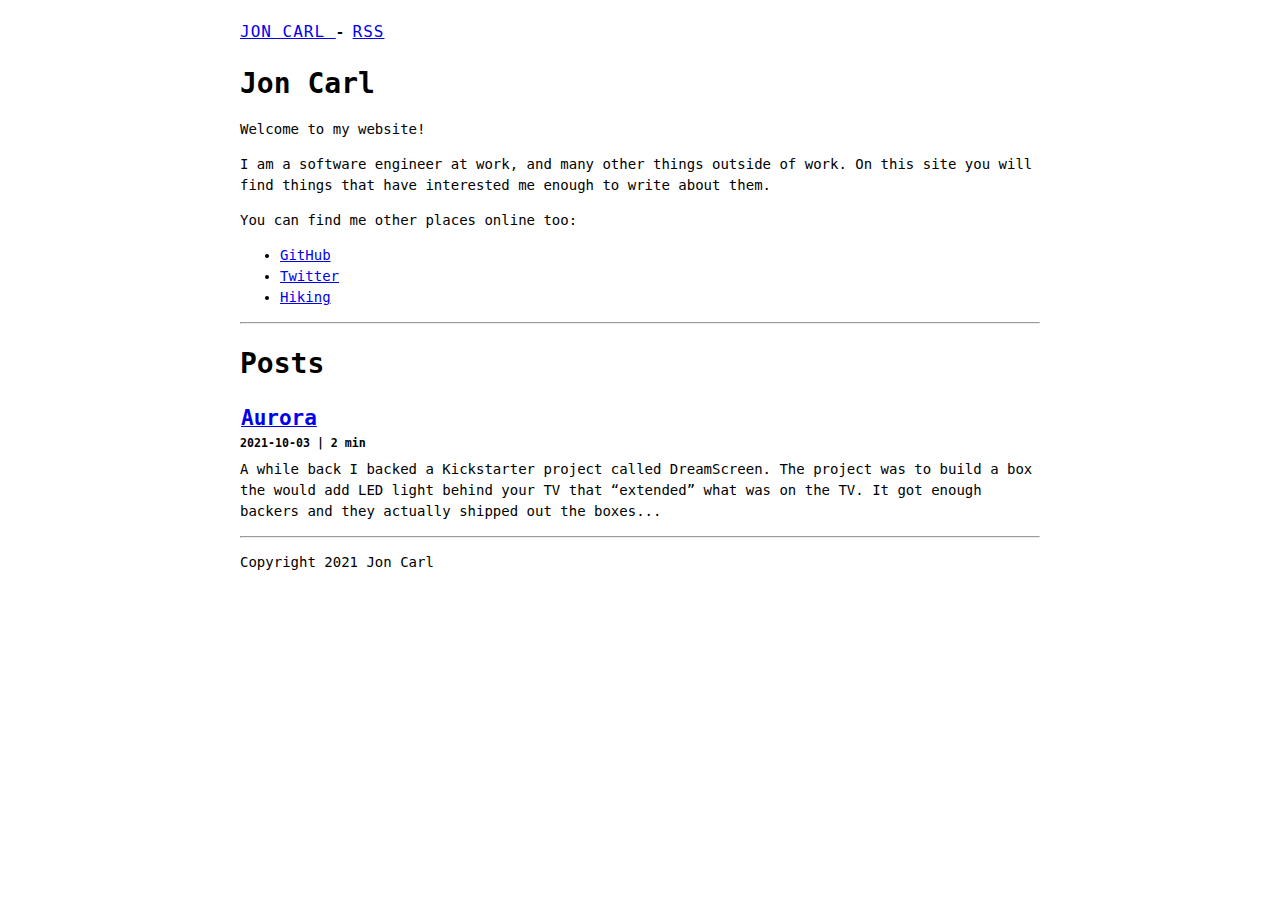
==== index.html @ 1cd27dac "deploy: ecbc6b85a47130e682a8a4ab94b7eb048ea754e8" ====
<!doctype html><html><head>
<meta name=generator content="Hugo 0.88.1">
<meta charset=utf-8>
<style type=text/css>body{font-family:monospace}</style>
<link rel=stylesheet type=text/css href=/css/normalize.css>
<link rel=stylesheet type=text/css href=/css/main.css>
<link rel=alternate type=application/rss+xml href=https://joncarl.com/index.xml title="Jon Carl">
<title>Jon Carl</title>
</head>
<body><header>
<nav>
<a href=https://joncarl.com/ title="Jon Carl">
<span>
Jon Carl
</span>
</a>
<b>-</b>
<a href=https://joncarl.com/index.xml title=RSS>
<span>RSS</span>
</a>
<a href=https://joncarl.com title>
<span class=active></span>
</a>
</nav>
</header>
<div id=content>
<div class=site-hello>
<h1>Jon Carl</h1>
<p><p>Welcome to my website!</p>
<p>I am a software engineer at work, and many other things outside of work.
On this site you will find things that have interested me enough to write
about them.</p>
<p>You can find me other places online too:</p>
<ul>
<li><a href=https://github.com/grounded042>GitHub</a></li>
<li><a href=https://twitter.com/grounded042>Twitter</a></li>
<li><a href=https://jonhikes.com>Hiking</a></li>
</ul>
</p>
</div>
<hr><div>
<h1>Posts</h1>
<article class=list-post>
<header>
<a aria-label="post link to Aurora" href=https://joncarl.com/posts/aurora/><h2>Aurora</h2></a>
<h5>2021-10-03 | 2 min</h5>
</header>
<section>
<p>A while back I backed a Kickstarter project called DreamScreen. The project was to build a box the would add LED light behind your TV that “extended” what was on the TV. It got enough backers and they actually shipped out the boxes...</p>
</section>
</article>
</div>
</div><footer>
<hr>
<p>Copyright 2021 Jon Carl</p>
</footer>
</body>
</html>
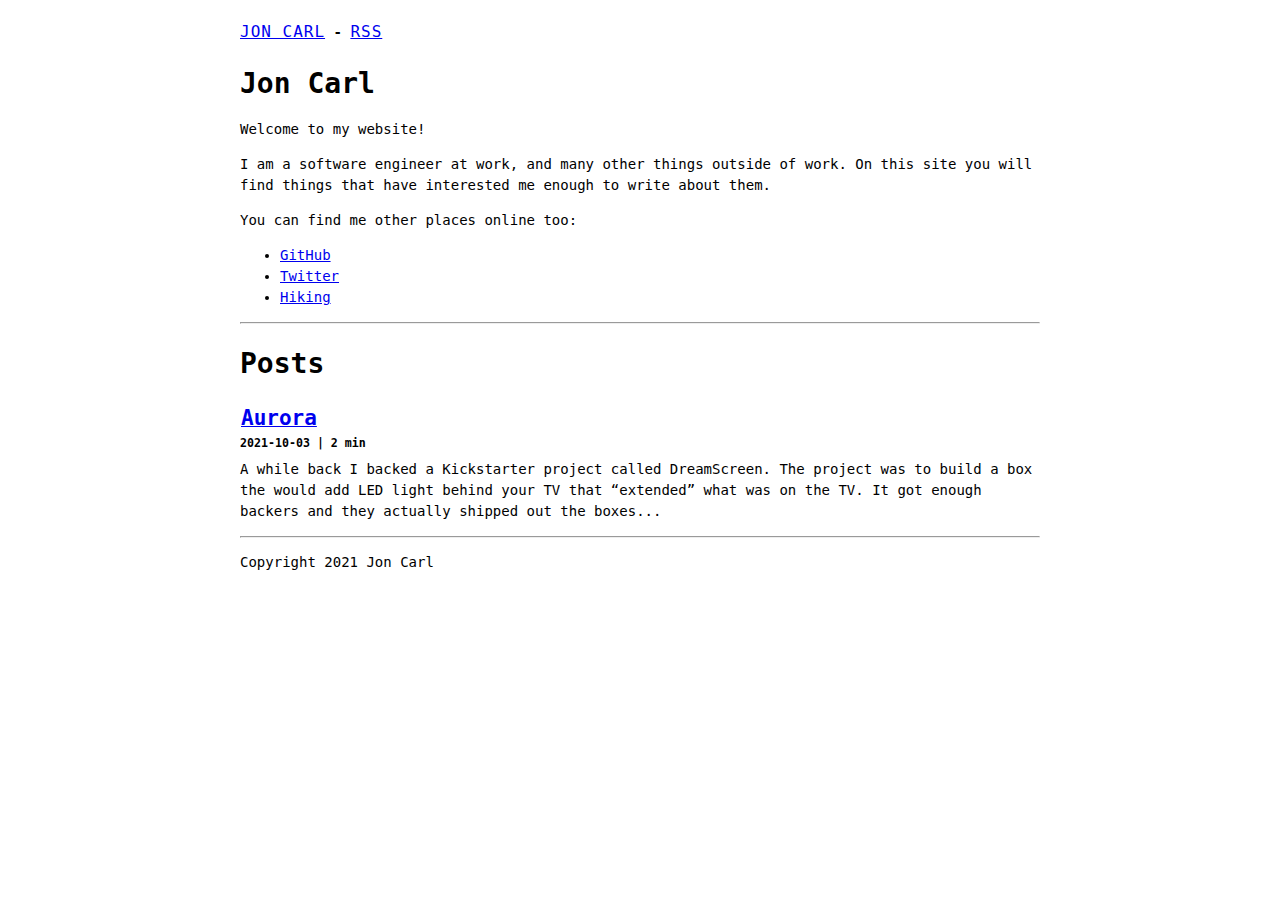
==== commit 97d0df70: "deploy: 18403ebbb11afacdc6350be53f9a9b7e82011efc" ====
--- a/index.html
+++ b/index.html
@@ -9,15 +9,9 @@
 </head>
 <body><header>
 <nav>
-<a href=https://joncarl.com/ title="Jon Carl">
-<span>
-Jon Carl
-</span>
-</a>
+<a href=https://joncarl.com/ title="Jon Carl">Jon Carl</a>
 <b>-</b>
-<a href=https://joncarl.com/index.xml title=RSS>
-<span>RSS</span>
-</a>
+<a href=https://joncarl.com/index.xml title=RSS>RSS</a>
 <a href=https://joncarl.com title>
 <span class=active></span>
 </a>
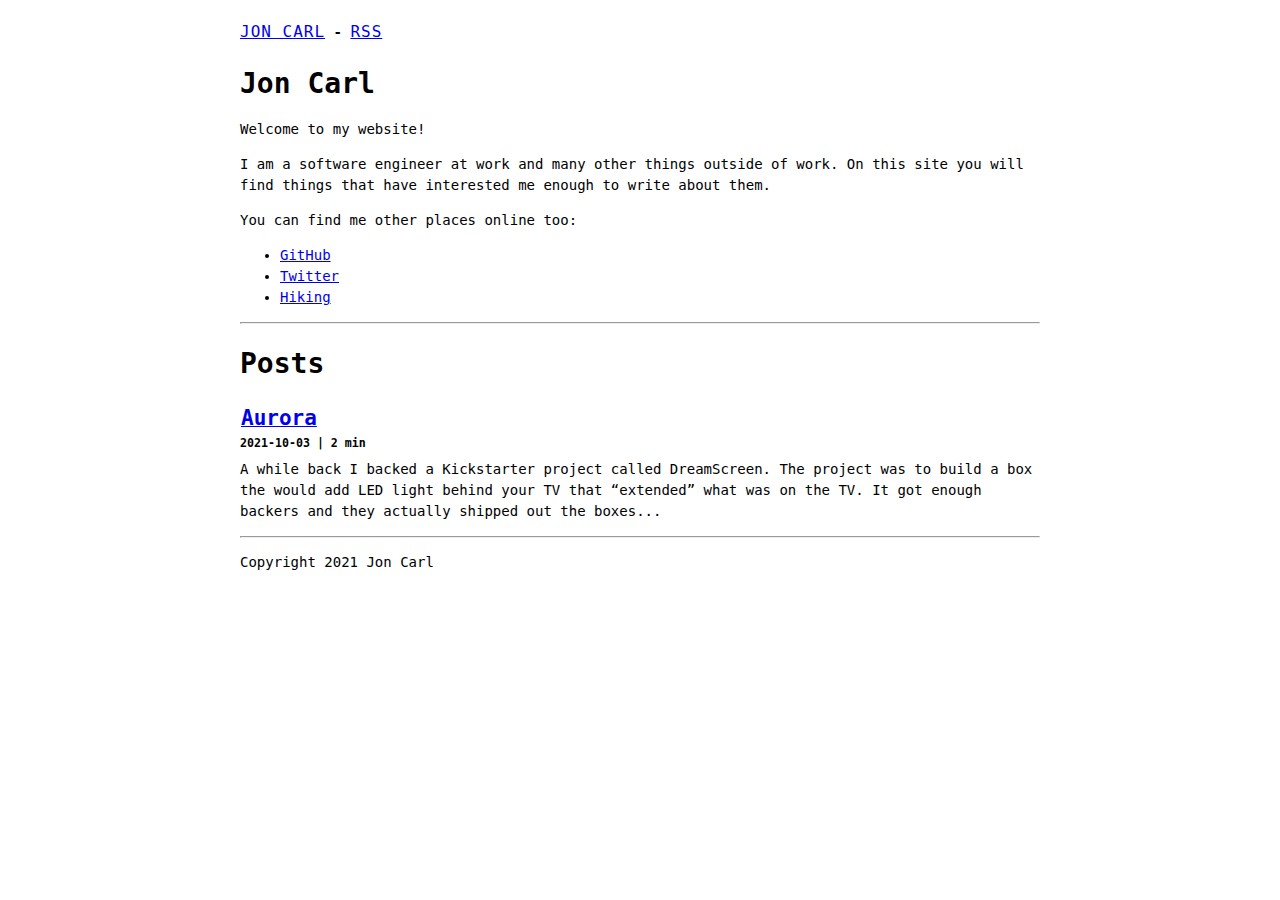
==== commit 68b8db2d: "deploy: 96172987b4acf878785577f03303b84d6f94039c" ====
--- a/index.html
+++ b/index.html
@@ -21,7 +21,7 @@
 <div class=site-hello>
 <h1>Jon Carl</h1>
 <p><p>Welcome to my website!</p>
-<p>I am a software engineer at work, and many other things outside of work.
+<p>I am a software engineer at work and many other things outside of work.
 On this site you will find things that have interested me enough to write
 about them.</p>
 <p>You can find me other places online too:</p>
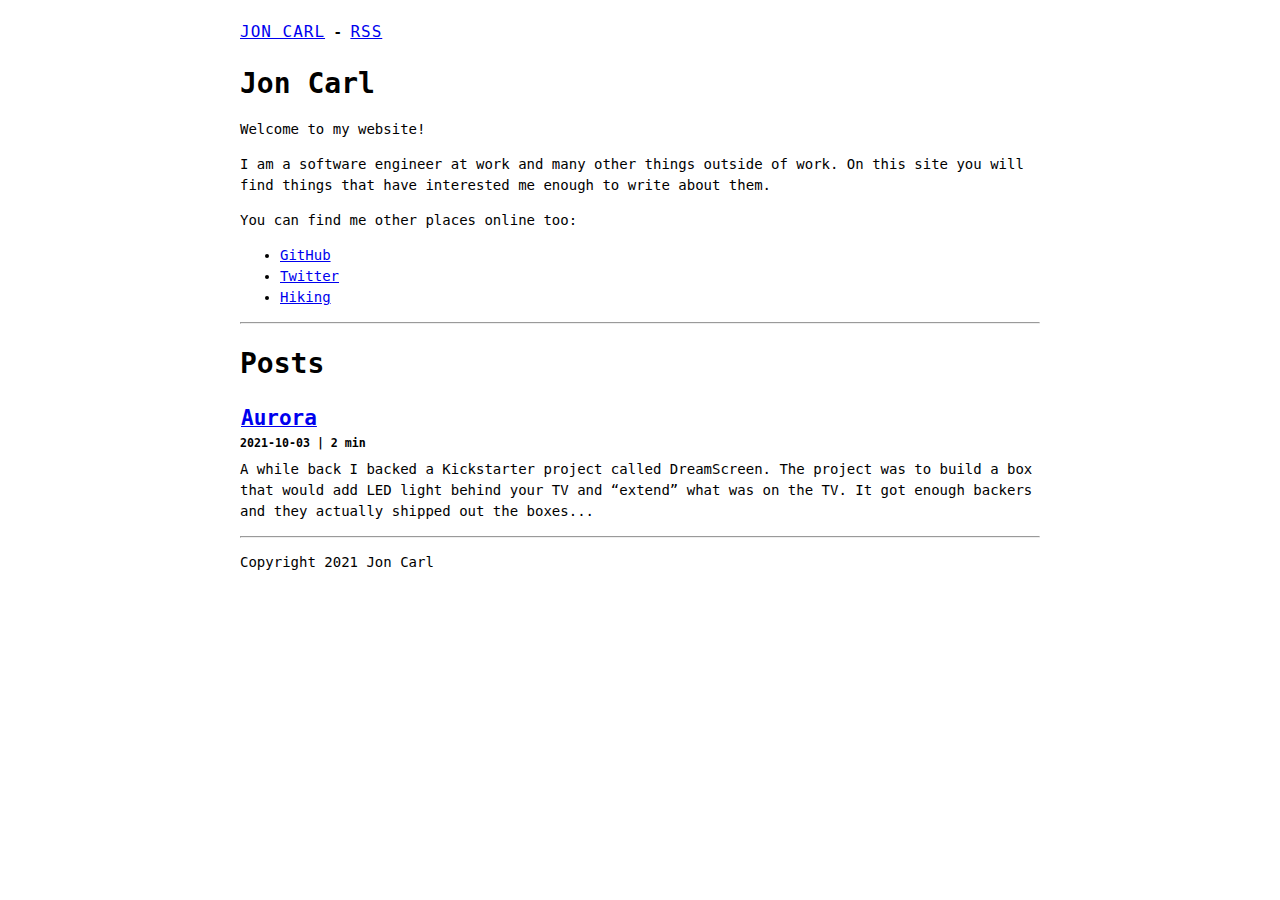
==== commit d1521264: "deploy: f80530456b061c7f526c780ba296a789d32363aa" ====
--- a/index.html
+++ b/index.html
@@ -1,9 +1,14 @@
-<!doctype html><html><head>
+<!doctype html><html lang=en><head>
 <meta name=generator content="Hugo 0.88.1">
 <meta charset=utf-8>
+<meta name=viewport content="width=device-width,initial-scale=1,shrink-to-fit=no">
 <style type=text/css>body{font-family:monospace}</style>
 <link rel=stylesheet type=text/css href=/css/normalize.css>
 <link rel=stylesheet type=text/css href=/css/main.css>
+<link rel=apple-touch-icon sizes=180x180 href=/apple-touch-icon.png>
+<link rel=icon type=image/png sizes=32x32 href=/favicon-32x32.png>
+<link rel=icon type=image/png sizes=16x16 href=/favicon-16x16.png>
+<link rel=manifest href=/site.webmanifest>
 <link rel=alternate type=application/rss+xml href=https://joncarl.com/index.xml title="Jon Carl">
 <title>Jon Carl</title>
 </head>
@@ -12,9 +17,6 @@
 <a href=https://joncarl.com/ title="Jon Carl">Jon Carl</a>
 <b>-</b>
 <a href=https://joncarl.com/index.xml title=RSS>RSS</a>
-<a href=https://joncarl.com title>
-<span class=active></span>
-</a>
 </nav>
 </header>
 <div id=content>
@@ -40,7 +42,7 @@
 <h5>2021-10-03 | 2 min</h5>
 </header>
 <section>
-<p>A while back I backed a Kickstarter project called DreamScreen. The project was to build a box the would add LED light behind your TV that “extended” what was on the TV. It got enough backers and they actually shipped out the boxes...</p>
+<p>A while back I backed a Kickstarter project called DreamScreen. The project was to build a box that would add LED light behind your TV and “extend” what was on the TV. It got enough backers and they actually shipped out the boxes...</p>
 </section>
 </article>
 </div>
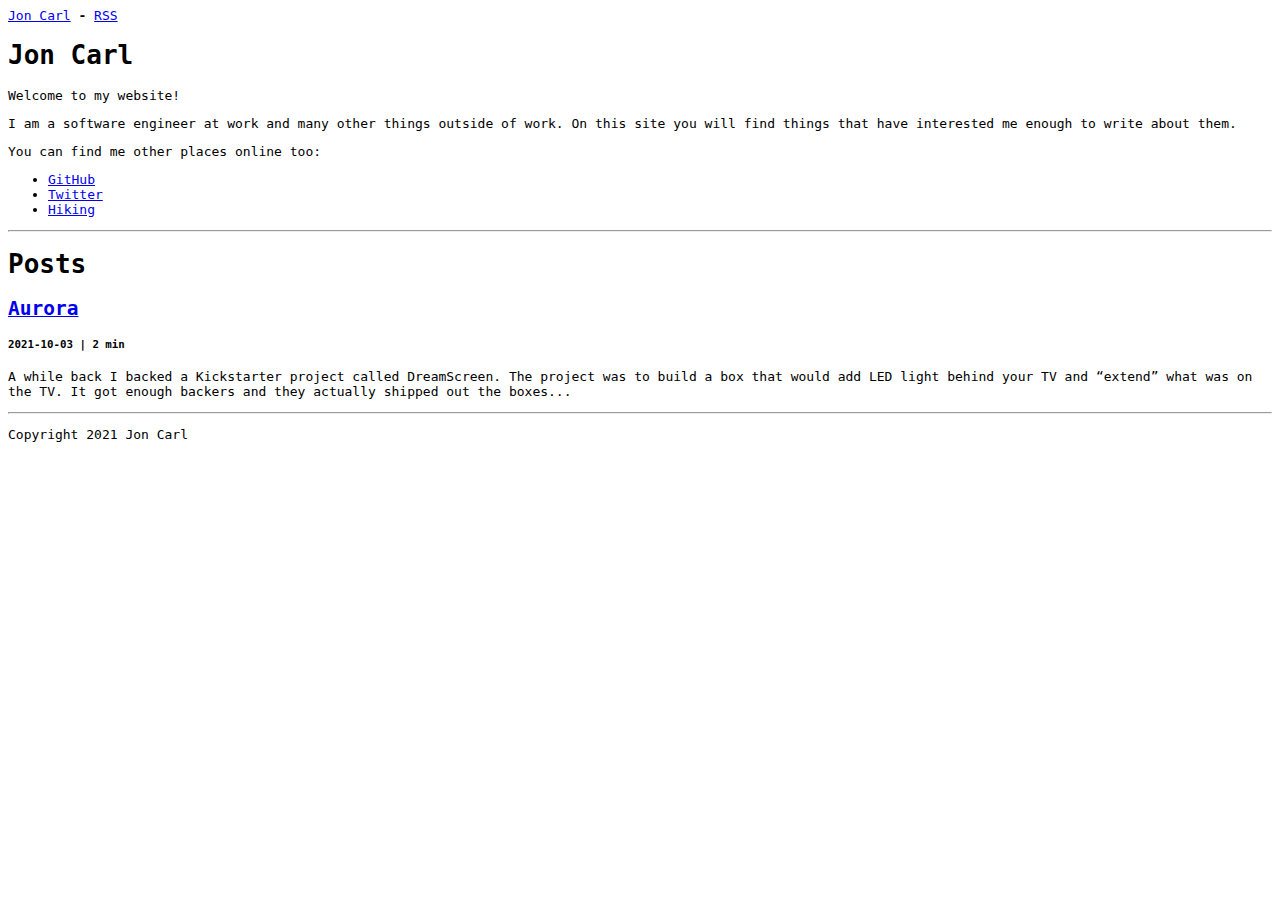
==== commit 187c8f4b: "deploy: fcebd1f614a6cb7f1b2295538214eecdf7e1b9fd" ====
--- a/index.html
+++ b/index.html
@@ -3,12 +3,10 @@
 <meta charset=utf-8>
 <meta name=viewport content="width=device-width,initial-scale=1,shrink-to-fit=no">
 <style type=text/css>body{font-family:monospace}</style>
-<link rel=stylesheet type=text/css href=/css/normalize.css>
-<link rel=stylesheet type=text/css href=/css/main.css>
+<link rel=stylesheet href="https://joncarl.com/s.min.css?sha1=d6bca6912349c7e8c91fe75d35d05a2ad73b99ee">
 <link rel=apple-touch-icon sizes=180x180 href=/apple-touch-icon.png>
 <link rel=icon type=image/png sizes=32x32 href=/favicon-32x32.png>
 <link rel=icon type=image/png sizes=16x16 href=/favicon-16x16.png>
-<link rel=manifest href=/site.webmanifest>
 <link rel=alternate type=application/rss+xml href=https://joncarl.com/index.xml title="Jon Carl">
 <title>Jon Carl</title>
 </head>
